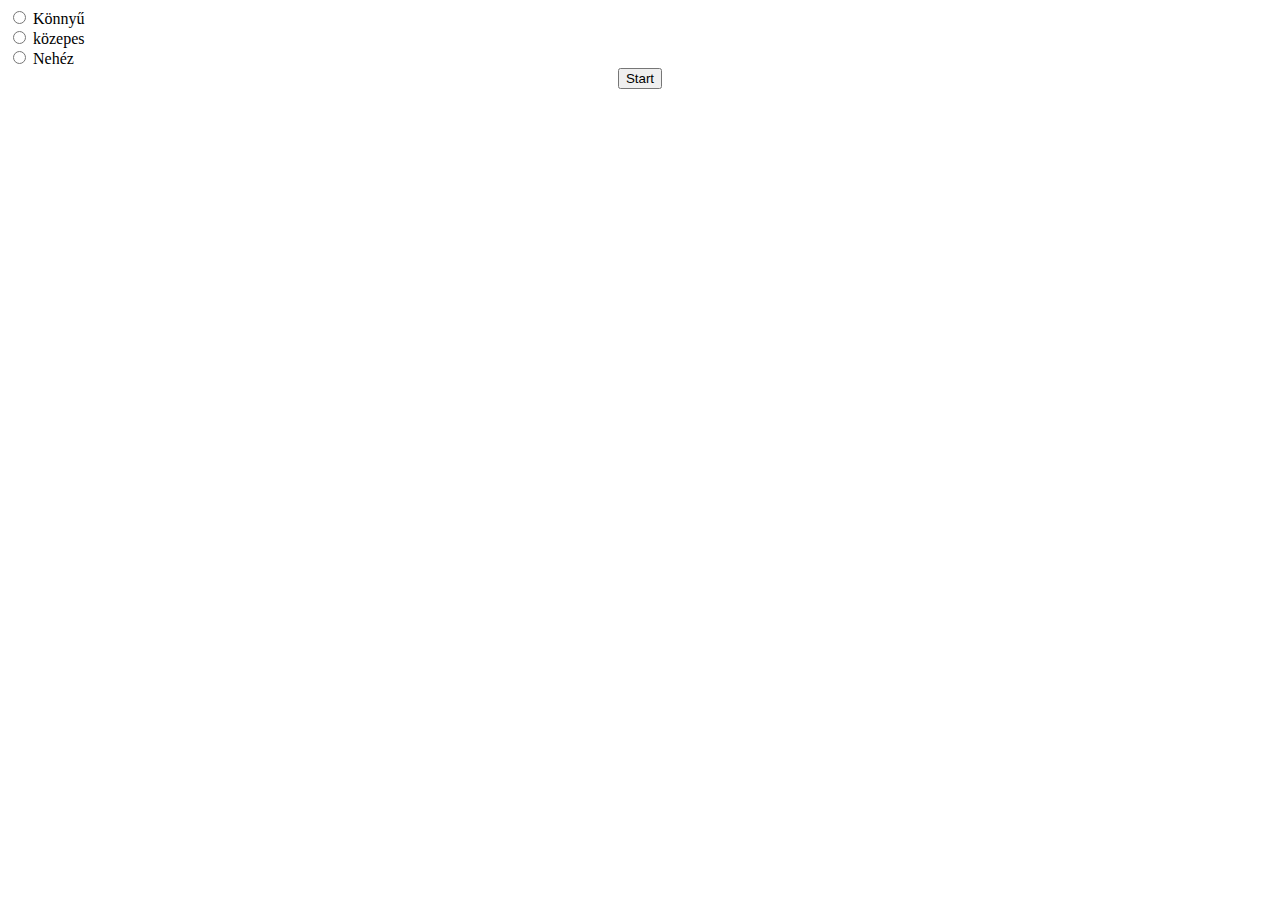
==== index.html @ bb16b4ff "wazaa5" ====
<!DOCTYPE html>
<html lang="en">
<head>
    <meta charset="UTF-8">
    <script src="script.js"></script>
    <link rel="stylesheet" href="style.css">
    <meta name="viewport" content="width=device-width, initial-scale=1.0">
    <title>PairGame</title>
</head>
<body>
    <header>

    </header>
    <main>
        <section>
            <div id="dificulty">
                <input type="radio" id="easy"  value="1">
                <label for="easy">Könnyű</label><br>
                <input type="radio" id="medium"  value="2">
                <label for="medium">közepes</label><br>
                <input type="radio" id="hard"  value="3">
                <label for="hard">Nehéz</label>                           
            </div>
            <div id="kezdes">
                <button>Start</button>
            </div>  
            <div>
                <ul>
                    
                </ul>
            </div>
        </section>
    </main>
    <footer>

    </footer>
</body>
</html>
---- style.css ----
#kezdes button{
    margin: auto;
    display: block;
}
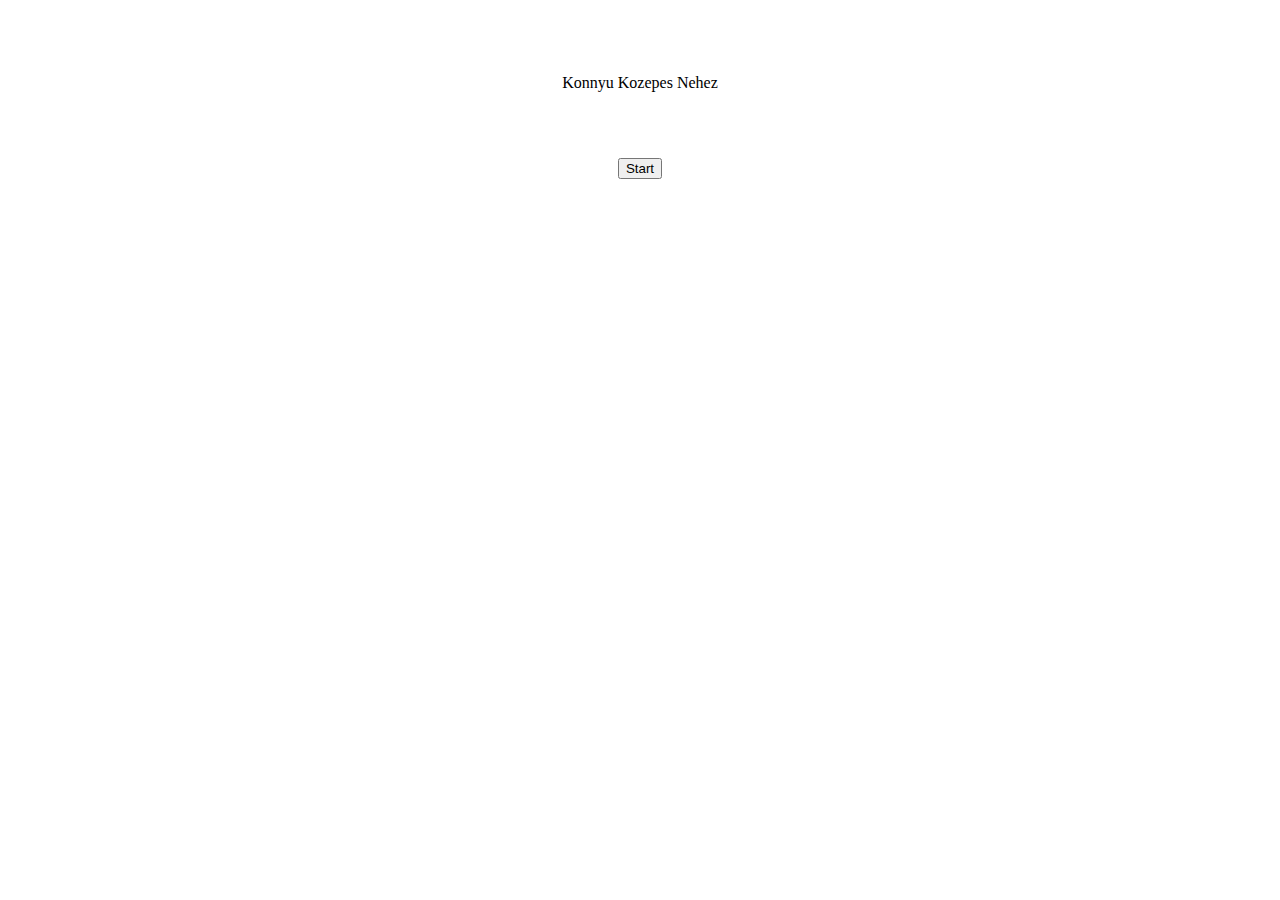
==== commit 96987a99: "semmi" ====
--- a/index.html
+++ b/index.html
@@ -14,12 +14,13 @@
     <main>
         <section>
             <div id="dificulty">
-                <input type="radio" id="easy"  value="1">
-                <label for="easy">Könnyű</label><br>
-                <input type="radio" id="medium"  value="2">
-                <label for="medium">közepes</label><br>
-                <input type="radio" id="hard"  value="3">
-                <label for="hard">Nehéz</label>                           
+                <table>
+                    <tr>
+                        <td>Konnyu</td>
+                        <td>Kozepes</td>
+                        <td>Nehez</td>
+                    </tr>
+                </table>
             </div>
             <div id="kezdes">
                 <button>Start</button>
--- a/style.css
+++ b/style.css
@@ -1,8 +1,10 @@
 
-
+#dificulty table{
+    margin: auto;
+    padding: 5%;
+}
 
 #kezdes button{
     margin: auto;
     display: block;
-}
-
+}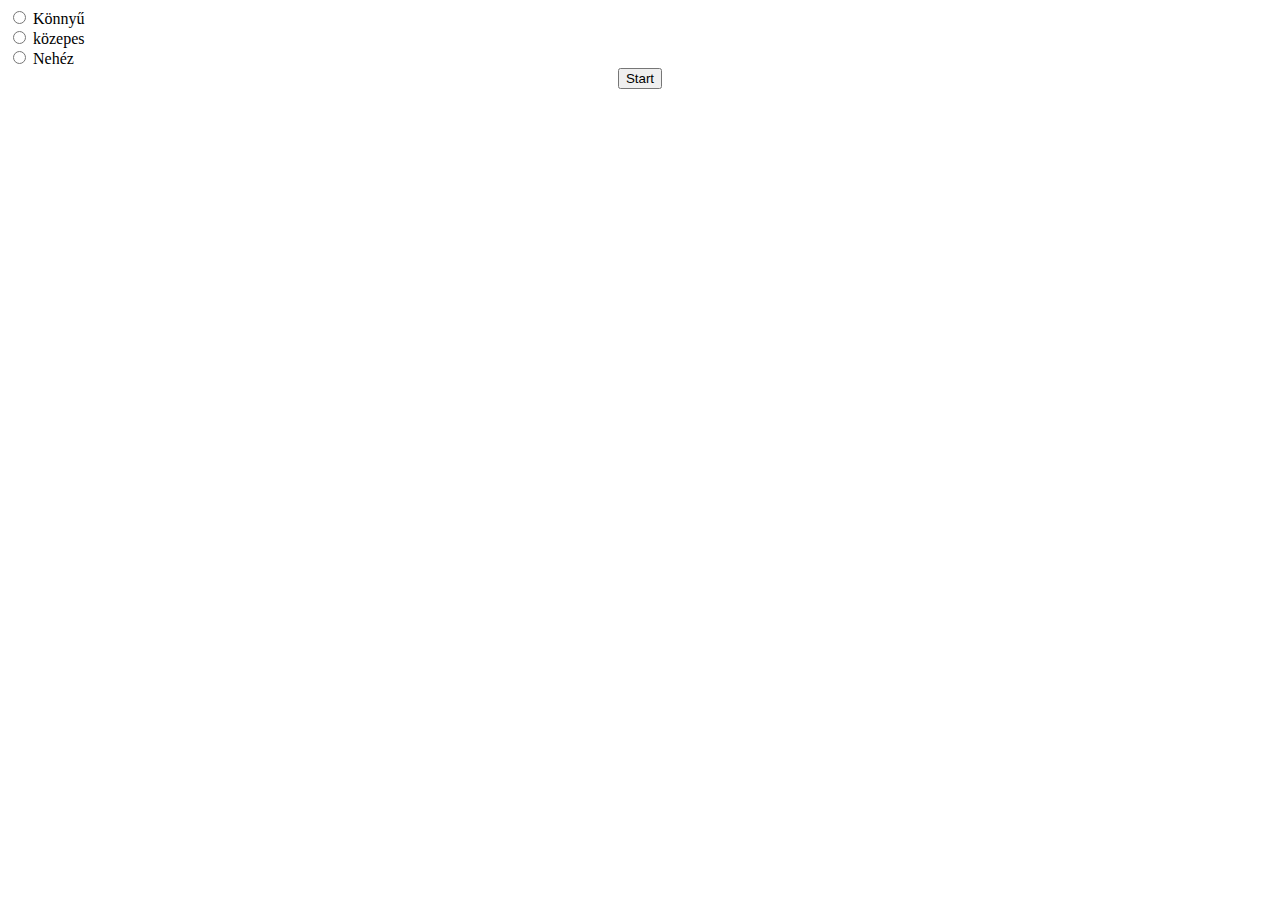
==== commit 8819efb2: "szia" ====
--- a/index.html
+++ b/index.html
@@ -14,13 +14,12 @@
     <main>
         <section>
             <div id="dificulty">
-                <table>
-                    <tr>
-                        <td>Konnyu</td>
-                        <td>Kozepes</td>
-                        <td>Nehez</td>
-                    </tr>
-                </table>
+                <input type="radio" id="easy"  value="1">
+                <label for="easy">Könnyű</label><br>
+                <input type="radio" id="medium"  value="2">
+                <label for="medium">közepes</label><br>
+                <input type="radio" id="hard"  value="3">
+                <label for="hard">Nehéz</label>                           
             </div>
             <div id="kezdes">
                 <button>Start</button>
--- a/style.css
+++ b/style.css
@@ -1,10 +1,8 @@
 
-#dificulty table{
-    margin: auto;
-    padding: 5%;
-}
+
 
 #kezdes button{
     margin: auto;
     display: block;
-}+}
+
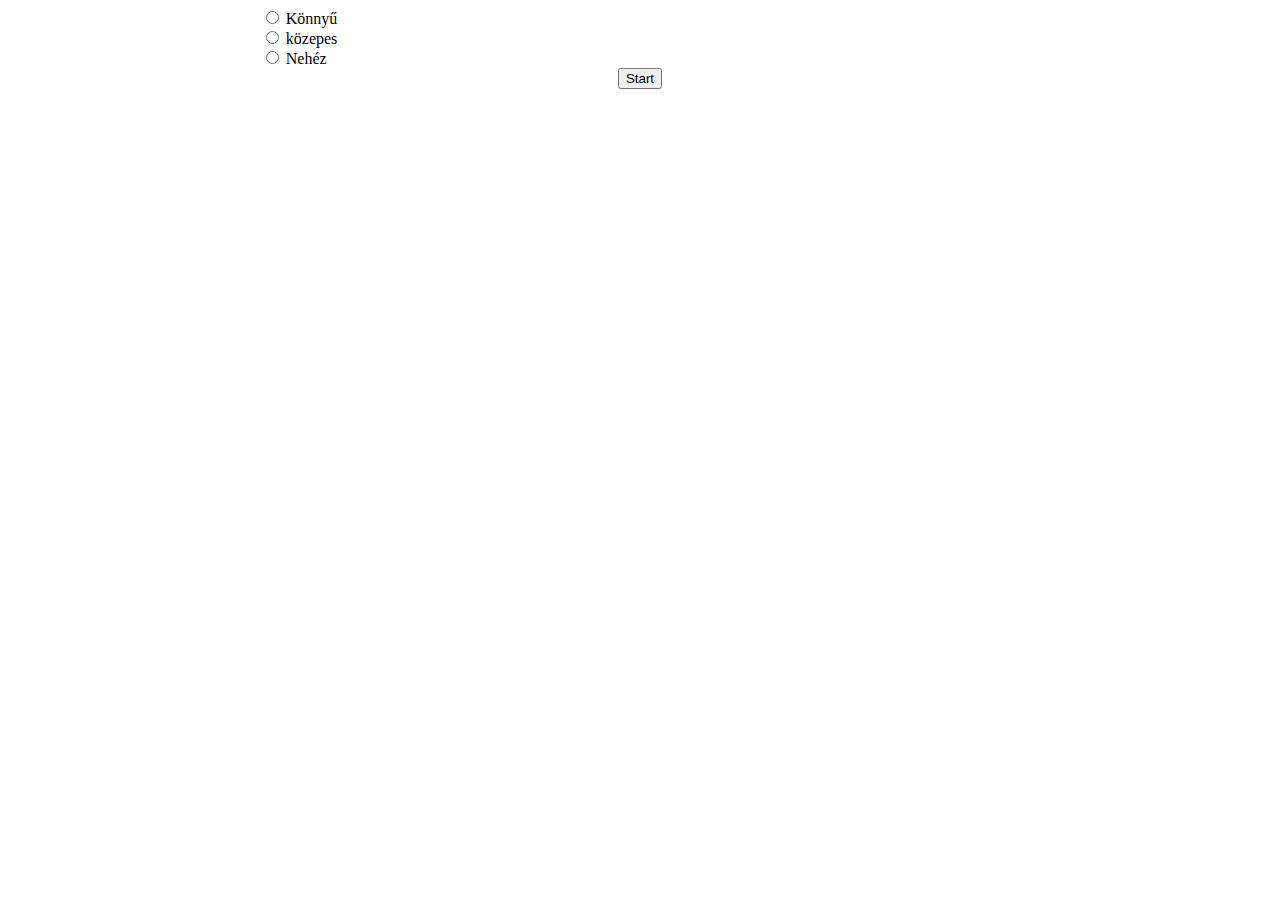
==== commit da8c553b: "szia" ====
--- a/index.html
+++ b/index.html
@@ -1,38 +1,45 @@
 <!DOCTYPE html>
 <html lang="en">
+
 <head>
     <meta charset="UTF-8">
-    <script src="script.js"></script>
+
     <link rel="stylesheet" href="style.css">
     <meta name="viewport" content="width=device-width, initial-scale=1.0">
     <title>PairGame</title>
 </head>
+
 <body>
     <header>
 
     </header>
     <main>
-        <section>
-            <div id="dificulty">
-                <input type="radio" id="easy"  value="1">
-                <label for="easy">Könnyű</label><br>
-                <input type="radio" id="medium"  value="2">
-                <label for="medium">közepes</label><br>
-                <input type="radio" id="hard"  value="3">
-                <label for="hard">Nehéz</label>                           
-            </div>
-            <div id="kezdes">
-                <button>Start</button>
-            </div>  
-            <div>
-                <ul>
-                    
-                </ul>
-            </div>
-        </section>
+        <div id="Maindiv">
+            <section>
+                <div id="noshowdiv">
+                    <div id="difficulty" class="noshow">
+                        <input type="radio" id="easy" name="difficulty" value="1">
+                        <label for="easy">Könnyű</label><br>
+                        <input type="radio" id="medium" name="difficulty" value="2">
+                        <label for="medium">közepes</label><br>
+                        <input type="radio" id="hard" name="difficulty" value="3">
+                        <label for="hard">Nehéz</label>
+                    </div>
+                    <div id="kezdes">
+                        <button id="kezdo" class="kezdo">Start</button>
+                    </div>
+                </div>
+                <div>
+                    <ul id="cards" class="fill">    
+                    </ul>
+                </div>
+            </section>
+        </div>
     </main>
     <footer>
+    </footer>
 
-    </footer>
+    <script src="script.js"></script>
 </body>
+
 </html>--- a/style.css
+++ b/style.css
@@ -1,8 +1,47 @@
 
+#dificulty{
 
+}
 
 #kezdes button{
     margin: auto;
     display: block;
 }
 
+
+ul {
+    display: grid;
+    grid-template-columns: repeat(auto-fit, minmax(200px, 1fr));
+    gap: 10px;
+    padding: 0;
+    margin: 0;
+    list-style: none;
+}
+
+ul li {
+    background-color: #e0e0e0;
+    padding: 20px;
+    cursor: pointer;
+    border-radius: 8px;
+    transition: transform 0.5s, opacity 0.5s;
+    display: flex;
+    justify-content: center;
+    align-items: center;
+    height: 150px;
+    font-weight: bold;
+    text-shadow: 0px 0px 3px rgba(0, 0, 0, 0.3);
+}
+
+.noshowcss {
+    display:none
+}
+
+
+#Maindiv{
+    width: 60%;
+    display: block;
+    margin: auto;
+}
+
+
+ 